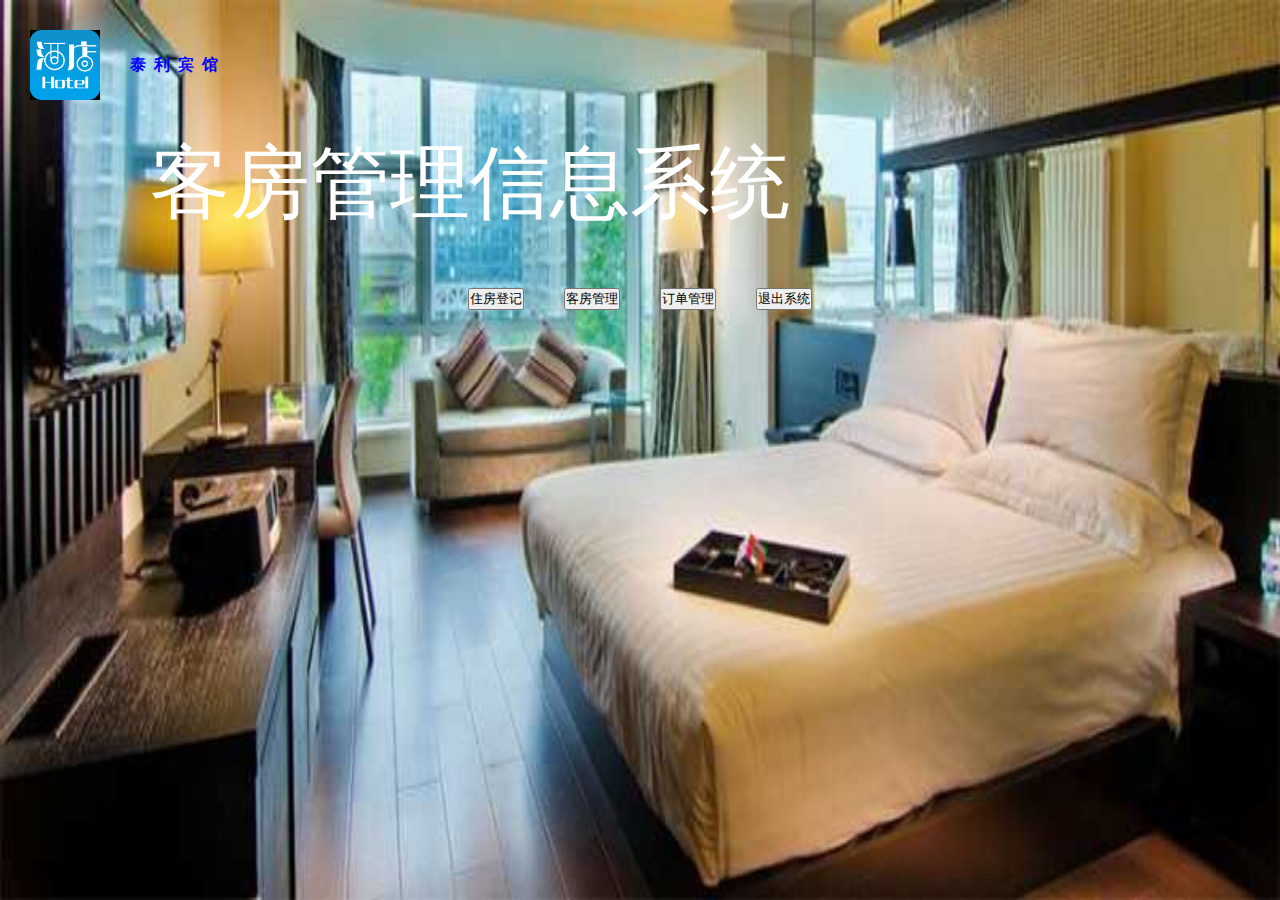
==== main.html @ 56e75a8f "second html" ====
<!DOCTYPE html>
<html lang="en">
<head>
    <meta charset="UTF-8">
    <title>Title</title>
</head>
<link rel="stylesheet" href="./style/base.css">
<link rel="stylesheet" href="./style/main.css">
<body>
<div class="header">
    <img src="./picture/logo.jpg" alt="图片未加载" class="logo">
    <span class="tip">泰利宾馆</span>
</div>
<div class="main">客房管理信息系统</div>
<div class="content">
    <input type="button" value="住房登记">
    <input type="button" value="客房管理">
    <input type="button" value="订单管理">
    <input type="button" value="退出系统">
</div>
</body>
</html>
---- style/base.css ----
*{
    margin: 0;
    padding: 0;
}
html,body{
    height: 100%;
}
img{
    display: block;
}
ul,li{
    list-style: none;
}
---- style/main.css ----
body{
    background: url("./../picture/bk.jpg") no-repeat;
    background-size: 100% 100%;
}
.header{
    height: 130px;
}
.logo{
    float: left;
    height: 70px;
    width: 70px;
    margin-left: 30px;
    margin-top: 30px;
}
.tip{
    line-height: 130px;
    margin-left: 30px;
    float: left;
    font-weight: bolder;
    color: blue;
    letter-spacing:8px;
}
/*main start*/
.main{
    font-size: 80px;
    color: #fff;
    margin-left: 150px;
}
.content{
    display: flex;
    justify-content: center;
}
.content>input{
    margin: 50px 20px;
}
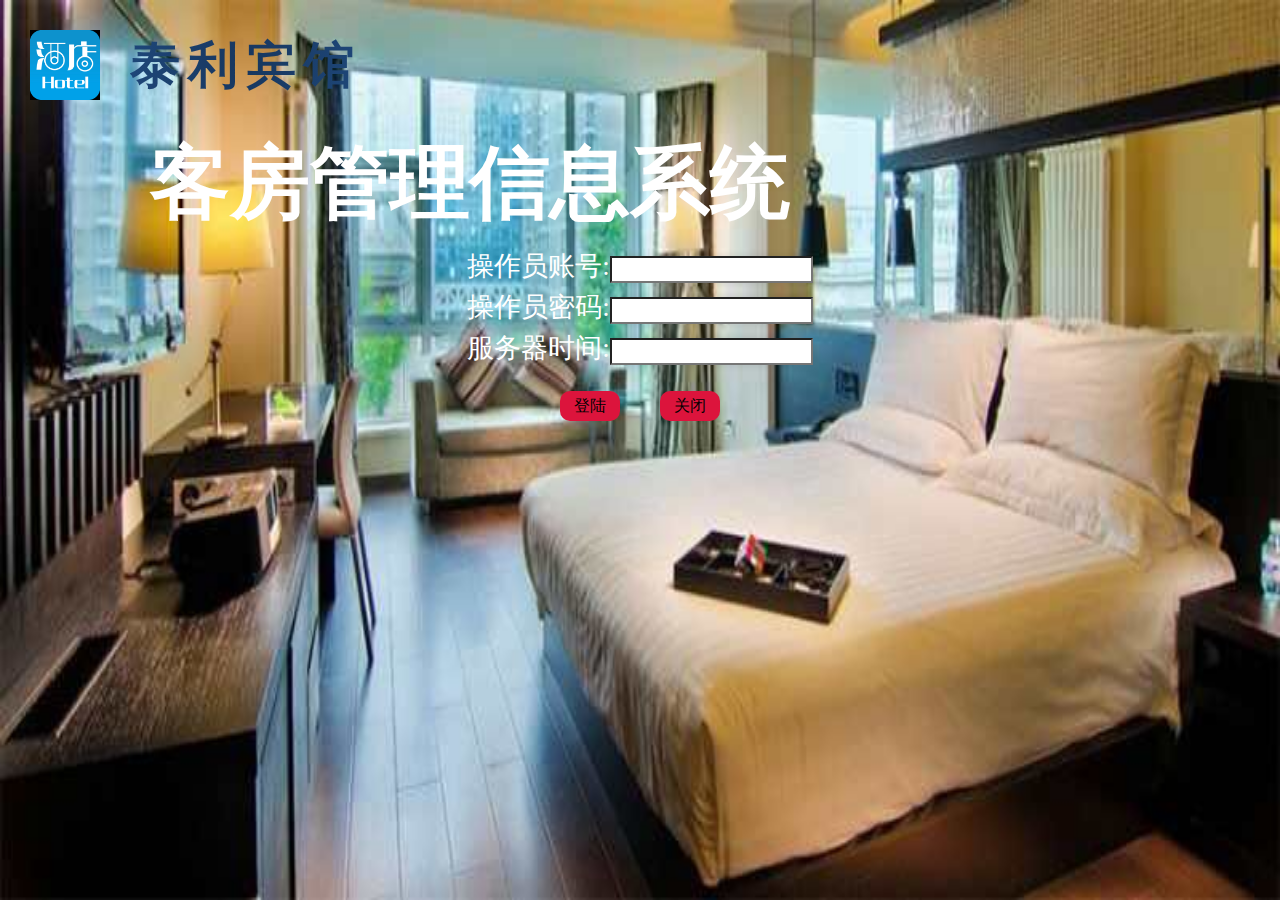
==== commit 76feb047: "更新" ====
--- a/main.html
+++ b/main.html
@@ -3,6 +3,40 @@
 <head>
     <meta charset="UTF-8">
     <title>Title</title>
+    <style>
+.login{
+    position: absolute;
+    margin:0 auto;
+    width: 600px;
+    height: 350px;
+    border-radius: 10px;
+    padding: 5px;
+    box-sizing: border-box;
+    text-align: center;
+}
+.login>p{
+    margin: 5px;
+}
+input{
+    box-shadow: rgba(0, 0, 0, 0.1) 0px 0px 8px;
+    height: 23px;
+    font-size: 15px;
+}
+.enter,.exit{
+    width: 60px;
+    height: 30px;
+    background-color: crimson;
+    display: inline-block;
+    margin: 20px;
+    line-height: 30px;
+    cursor: pointer;
+    border-radius: 10px;
+}
+.action{
+	font-size: 27px;
+	color: #fff;
+}
+    </style>
 </head>
 <link rel="stylesheet" href="./style/base.css">
 <link rel="stylesheet" href="./style/main.css">
@@ -13,10 +47,12 @@
 </div>
 <div class="main">客房管理信息系统</div>
 <div class="content">
-    <input type="button" value="住房登记">
-    <input type="button" value="客房管理">
-    <input type="button" value="订单管理">
-    <input type="button" value="退出系统">
+    <div class="login">
+            <p><span class="action">操作员账号:</span><input type="text" class="user"></p>
+            <p><span class="action">操作员密码:</span><input type="text" class="pwd"></p>
+            <p><span class="action">服务器时间:</span><input type="text" class="timer" readonly></p>
+            <span class="enter">登陆</span><span class="exit">关闭</span>
+    </div>
 </div>
 </body>
 </html>--- a/style/main.css
+++ b/style/main.css
@@ -15,16 +15,23 @@
 .tip{
     line-height: 130px;
     margin-left: 30px;
+    font-size: 50px;
     float: left;
     font-weight: bolder;
-    color: blue;
     letter-spacing:8px;
+    background: -webkit-radial-gradient(circle, rgb(23,54,93),green rgb(31,73,125)); /* Safari 5.1 - 6.0 */
+    background: -o-radial-gradient(circle, rgb(23,54,93), rgb(31,73,125)); /* Opera 11.6 - 12.0 */
+    background: -moz-radial-gradient(circle, rgb(23,54,93), rgb(31,73,125)); /* Firefox 3.6 - 15 */
+    background: radial-gradient(circle, rgb(23,54,93), rgb(31,73,125)); /* 标准的语法（必须放在最后） */
+	-webkit-background-clip: text;
+    color: transparent;
 }
 /*main start*/
 .main{
     font-size: 80px;
     color: #fff;
     margin-left: 150px;
+    font-weight: 800;
 }
 .content{
     display: flex;
@@ -32,4 +39,5 @@
 }
 .content>input{
     margin: 50px 20px;
+    height: 35px;
 }